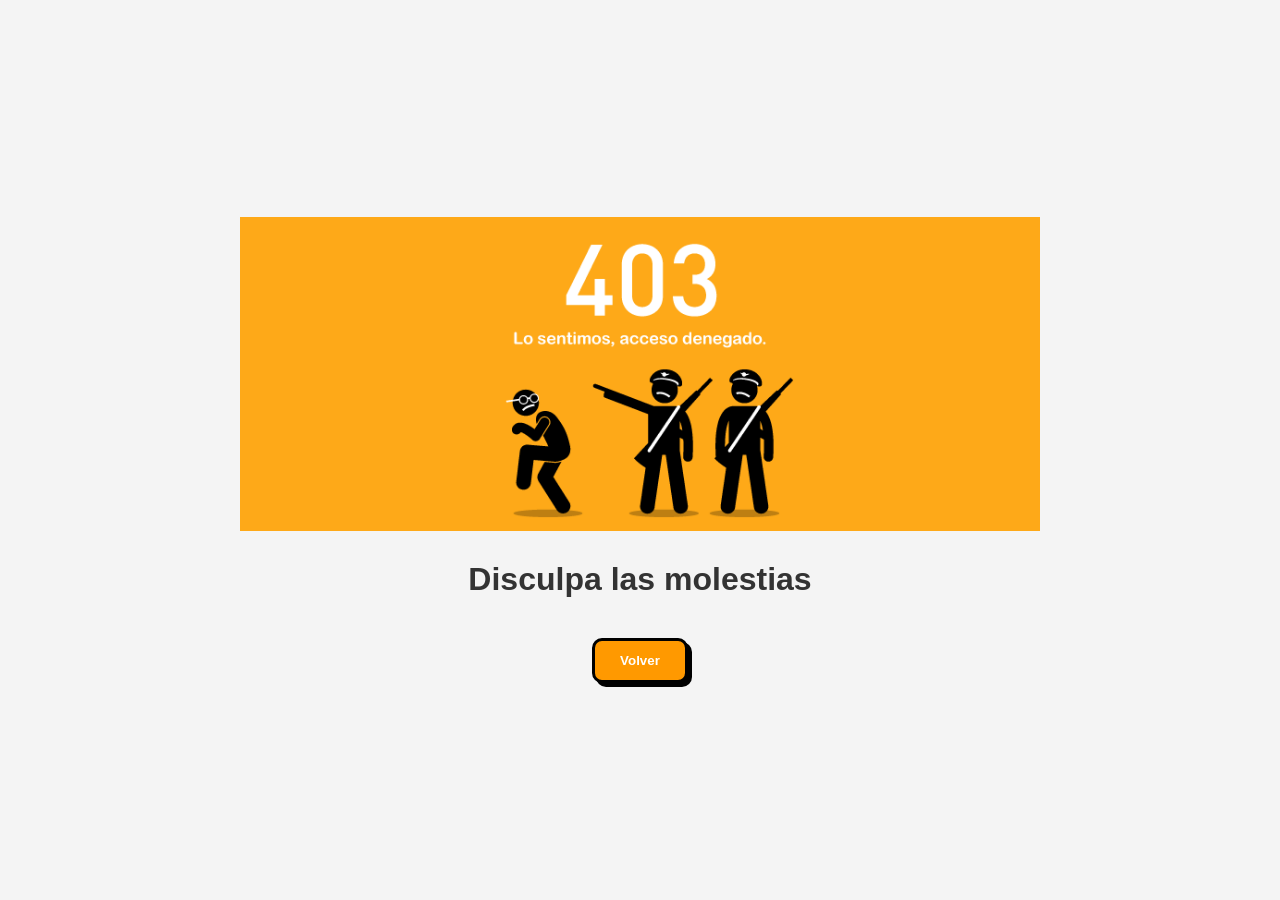
==== webroot/error/error403.html @ 6dd38128 "error 403 y 404 + htacess" ====
<!DOCTYPE html>
<html lang="es">
<head>
    <meta charset="UTF-8">
    <meta name="viewport" content="width=device-width, initial-scale=1.0">
    <title>🚧 Página en Construcción 🚧</title>
    <style>
        * {
            margin: 0;
            padding: 0;
            box-sizing: border-box; 
        }

        body {
            display: grid;
            grid-template-columns: auto;
            justify-content: center;
            align-items: center;
            min-height: 100vh;
            background-color:#f4f4f4;
            font-family: Arial, sans-serif;
            text-align: center;
            padding: 20px;
        }

        div {
            max-width: 100%;
            width: 800px;
        }

        div img {
            display: block;
            width: 100%; 
            height: auto;
            margin-bottom: 30px; 
        }
        
        h1 {
            color: #333;
            margin-bottom: 10px;
        }

        p {
            color: #333;
            font-size: large;
        }

        #boton {
            display: inline-block;
            margin-top: 30px;
            padding: 12px 25px;
            font-size: 1arge;
            font-weight: bold;
            text-decoration: none;
            color: white; 
            background-color: #ff9900; 
            border: 3px solid #000;
            border-radius: 10px;
            box-shadow: 4px 4px 0px #000; 
        }

        #boton:hover {
            background-color: #ffcc00;
            color: #333;
            box-shadow: 2px 2px 0px #000;
            transform: translate(2px, 2px); 
            cursor: pointer;
        }

        @media (max-width:768px) {
            body{
                display:flex;
                min-width: 50%;
            }
        }

    </style>
</head>
<body>
    <div>
        <img src="../images/error403.png" alt="Página en construcción">
        
        <h1>Disculpa las molestias</h1>

        <button onclick="history.back()" id="boton">Volver</button>
    </div>
</body>
</html>
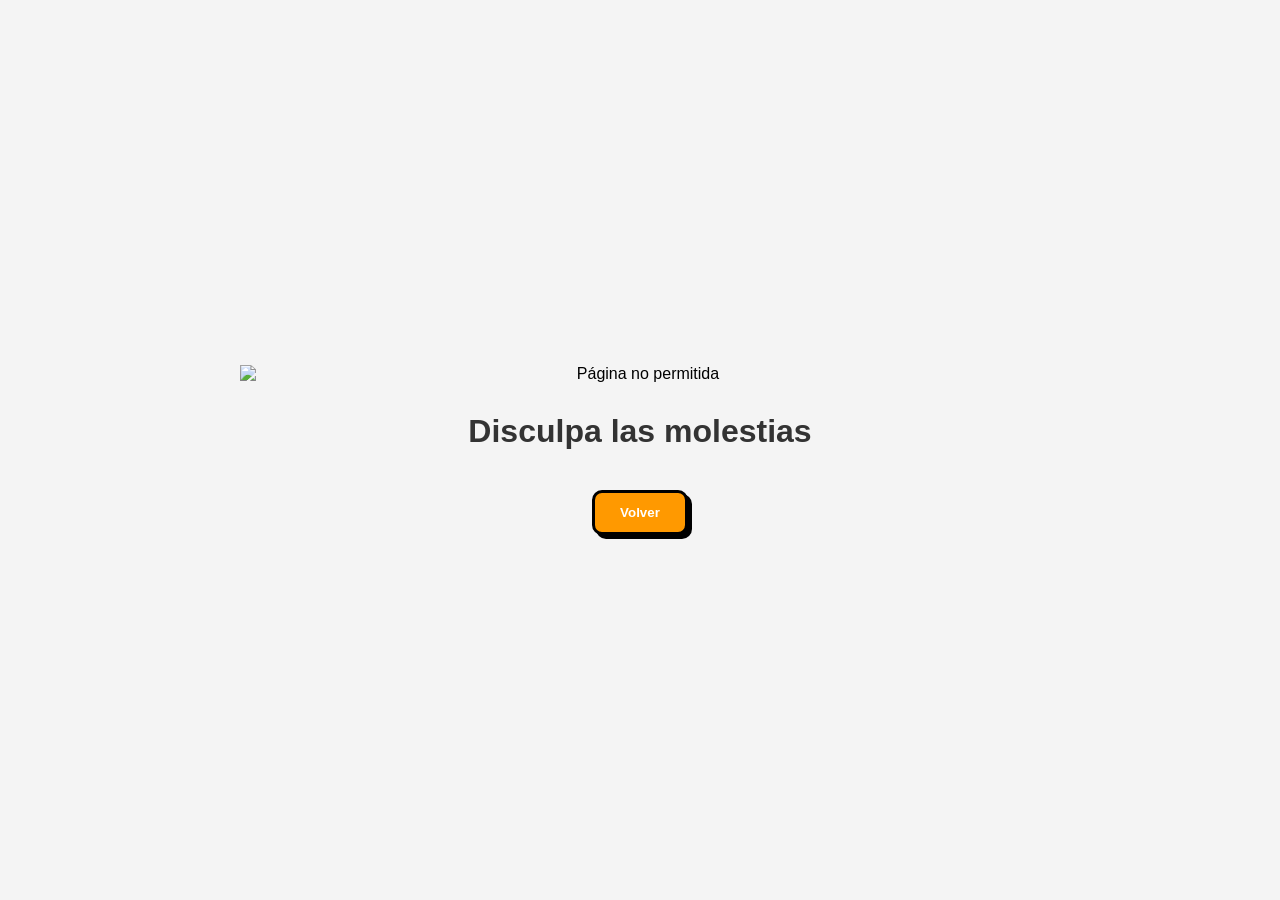
==== commit 623e4b26: "htaccess funcional y error 404 y 403" ====
--- a/webroot/error/error403.html
+++ b/webroot/error/error403.html
@@ -78,7 +78,7 @@
 </head>
 <body>
     <div>
-        <img src="../images/error403.png" alt="Página en construcción">
+        <img src="../webroot/images/error403.png" alt="Página no permitida">
         
         <h1>Disculpa las molestias</h1>
 
